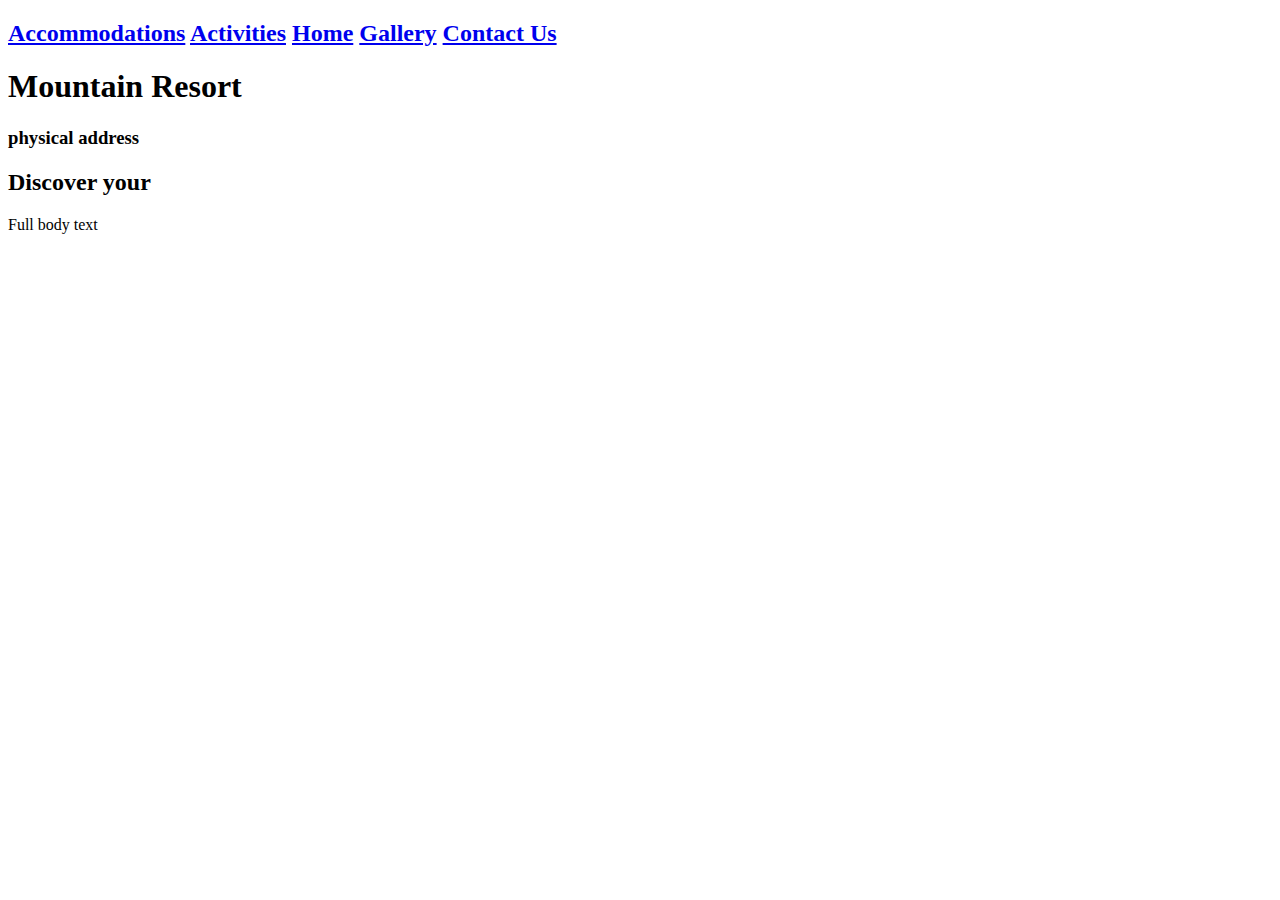
==== index.html @ 79082f0e "adds navigation bar to all html pages" ====
<!DOCTYPE html>
<html lang="en-US">
<head>
  <link href="css/styles.css" rel="stylesheet" type="text/css">
  <title>Mountain Resort Home</title>
</head>
<body>
  <h2><a href="accommodations.html">Accommodations</a> <a href="activites.html">Activities</a> <a href="index.html">Home</a> <a href="pictures-etc.html">Gallery</a> <a href="contact-info.html">Contact Us</a></h2>
  <h1><strong>Mountain Resort</strong></h1>
  <h3>physical address</h3>

  <h2>Discover your</h2>
  <p>Full body text</p>


  <img>
</body>
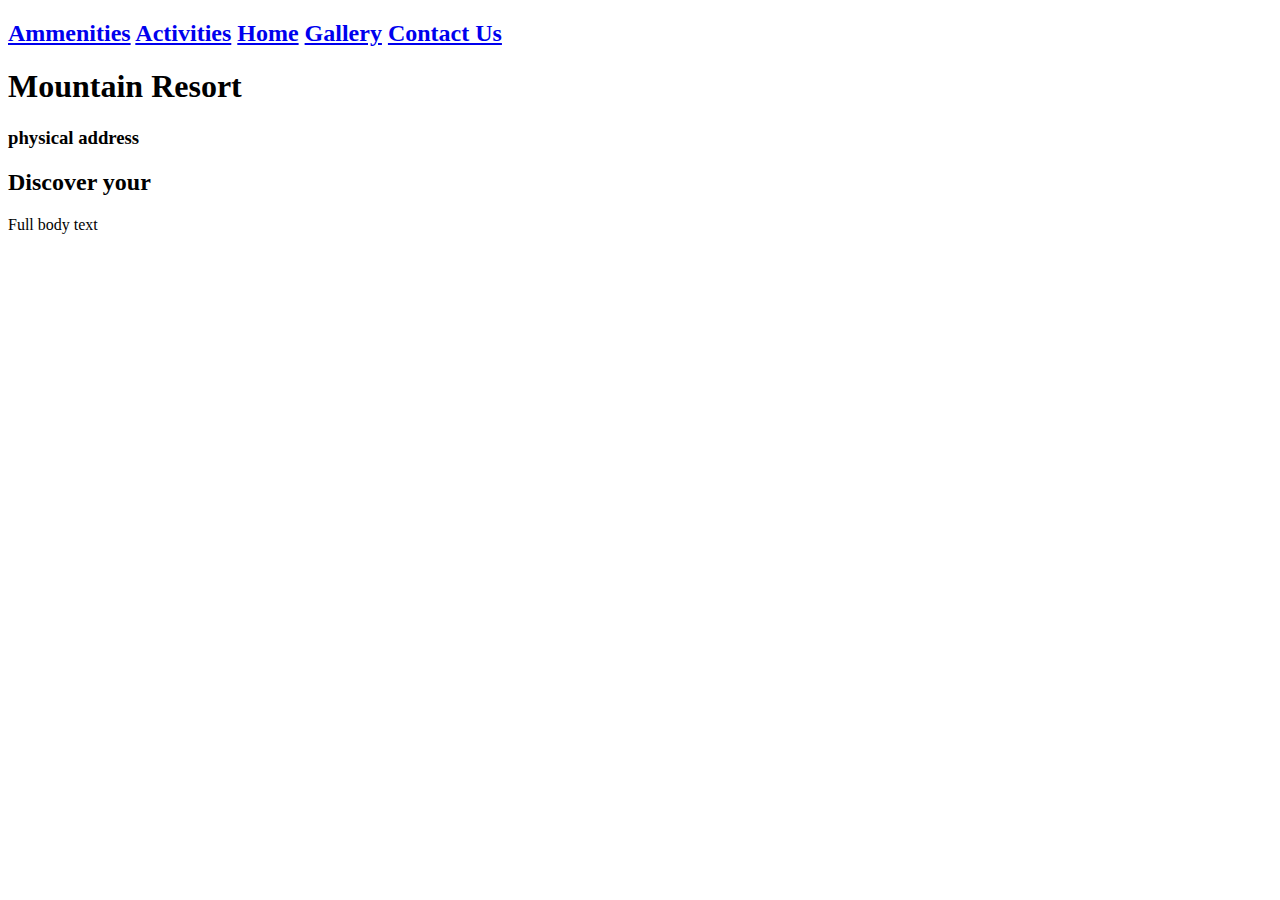
==== commit 41d53cb0: "corrects ammenities from reading activities" ====
--- a/index.html
+++ b/index.html
@@ -5,7 +5,7 @@
   <title>Mountain Resort Home</title>
 </head>
 <body>
-  <h2><a href="accommodations.html">Accommodations</a> <a href="activites.html">Activities</a> <a href="index.html">Home</a> <a href="pictures-etc.html">Gallery</a> <a href="contact-info.html">Contact Us</a></h2>
+  <h2><a href="ammenities.html">Ammenities</a> <a href="activites.html">Activities</a> <a href="index.html">Home</a> <a href="pictures-etc.html">Gallery</a> <a href="contact-info.html">Contact Us</a></h2>
   <h1><strong>Mountain Resort</strong></h1>
   <h3>physical address</h3>
 
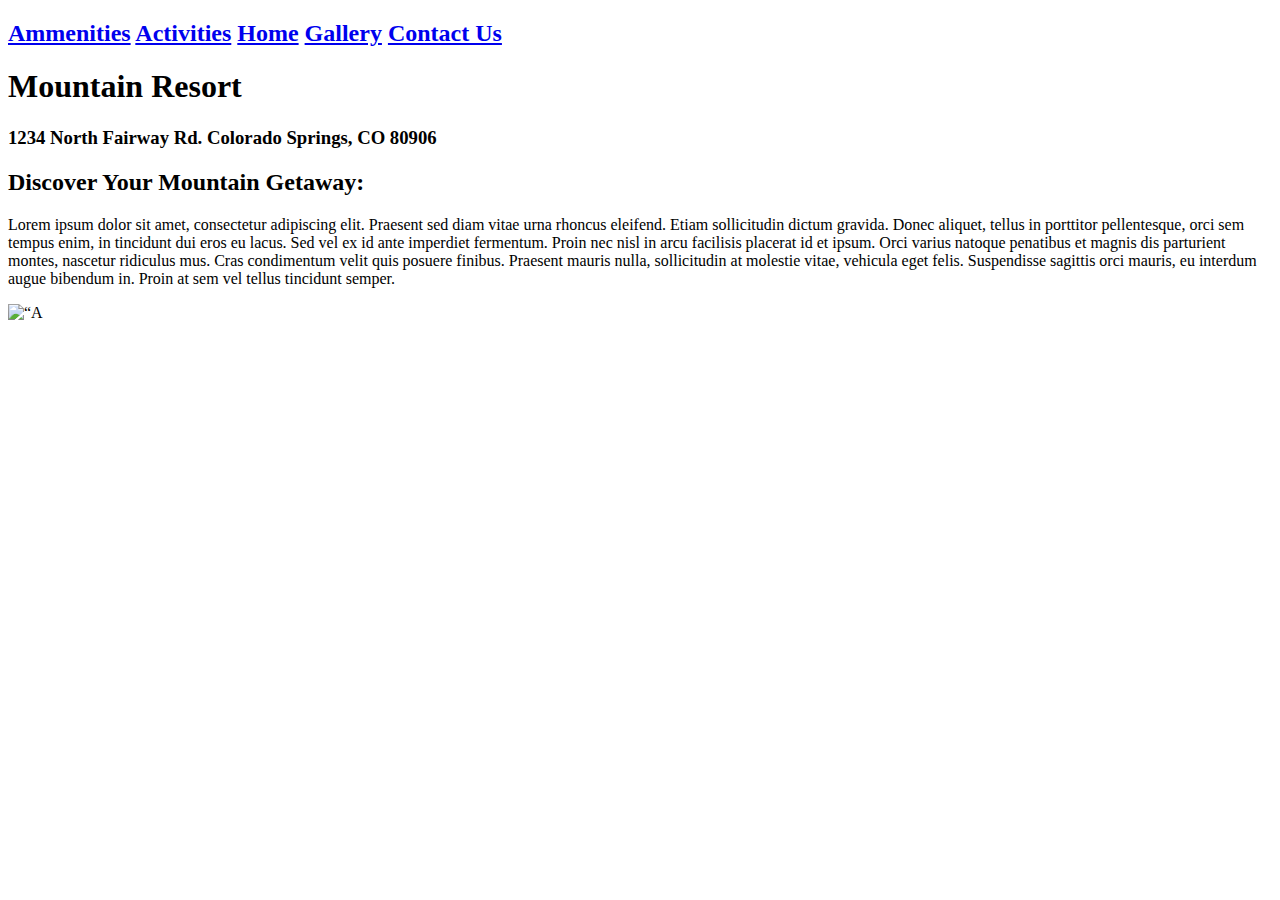
==== commit 6958cc49: "fix image errors and added ativite specific text" ====
--- a/index.html
+++ b/index.html
@@ -2,16 +2,15 @@
 <html lang="en-US">
 <head>
   <link href="css/styles.css" rel="stylesheet" type="text/css">
-  <title>Mountain Resort Home</title>
+  <title>The Mountain Resort</title>
 </head>
 <body>
   <h2><a href="ammenities.html">Ammenities</a> <a href="activites.html">Activities</a> <a href="index.html">Home</a> <a href="pictures-etc.html">Gallery</a> <a href="contact-info.html">Contact Us</a></h2>
   <h1><strong>Mountain Resort</strong></h1>
-  <h3>physical address</h3>
+  <h3>1234 North Fairway Rd. Colorado Springs, CO 80906</h3>
 
-  <h2>Discover your</h2>
-  <p>Full body text</p>
+  <h2>Discover Your Mountain Getaway:</h2>
+  <p>Lorem ipsum dolor sit amet, consectetur adipiscing elit. Praesent sed diam vitae urna rhoncus eleifend. Etiam sollicitudin dictum gravida. Donec aliquet, tellus in porttitor pellentesque, orci sem tempus enim, in tincidunt dui eros eu lacus. Sed vel ex id ante imperdiet fermentum. Proin nec nisl in arcu facilisis placerat id et ipsum. Orci varius natoque penatibus et magnis dis parturient montes, nascetur ridiculus mus. Cras condimentum velit quis posuere finibus. Praesent mauris nulla, sollicitudin at molestie vitae, vehicula eget felis. Suspendisse sagittis orci mauris, eu interdum augue bibendum in. Proin at sem vel tellus tincidunt semper.</p>
 
-
-  <img>
+  <img	src=“img/mt-resort.jpg” alt=“A photo of The Mountain Resort”>
 </body>
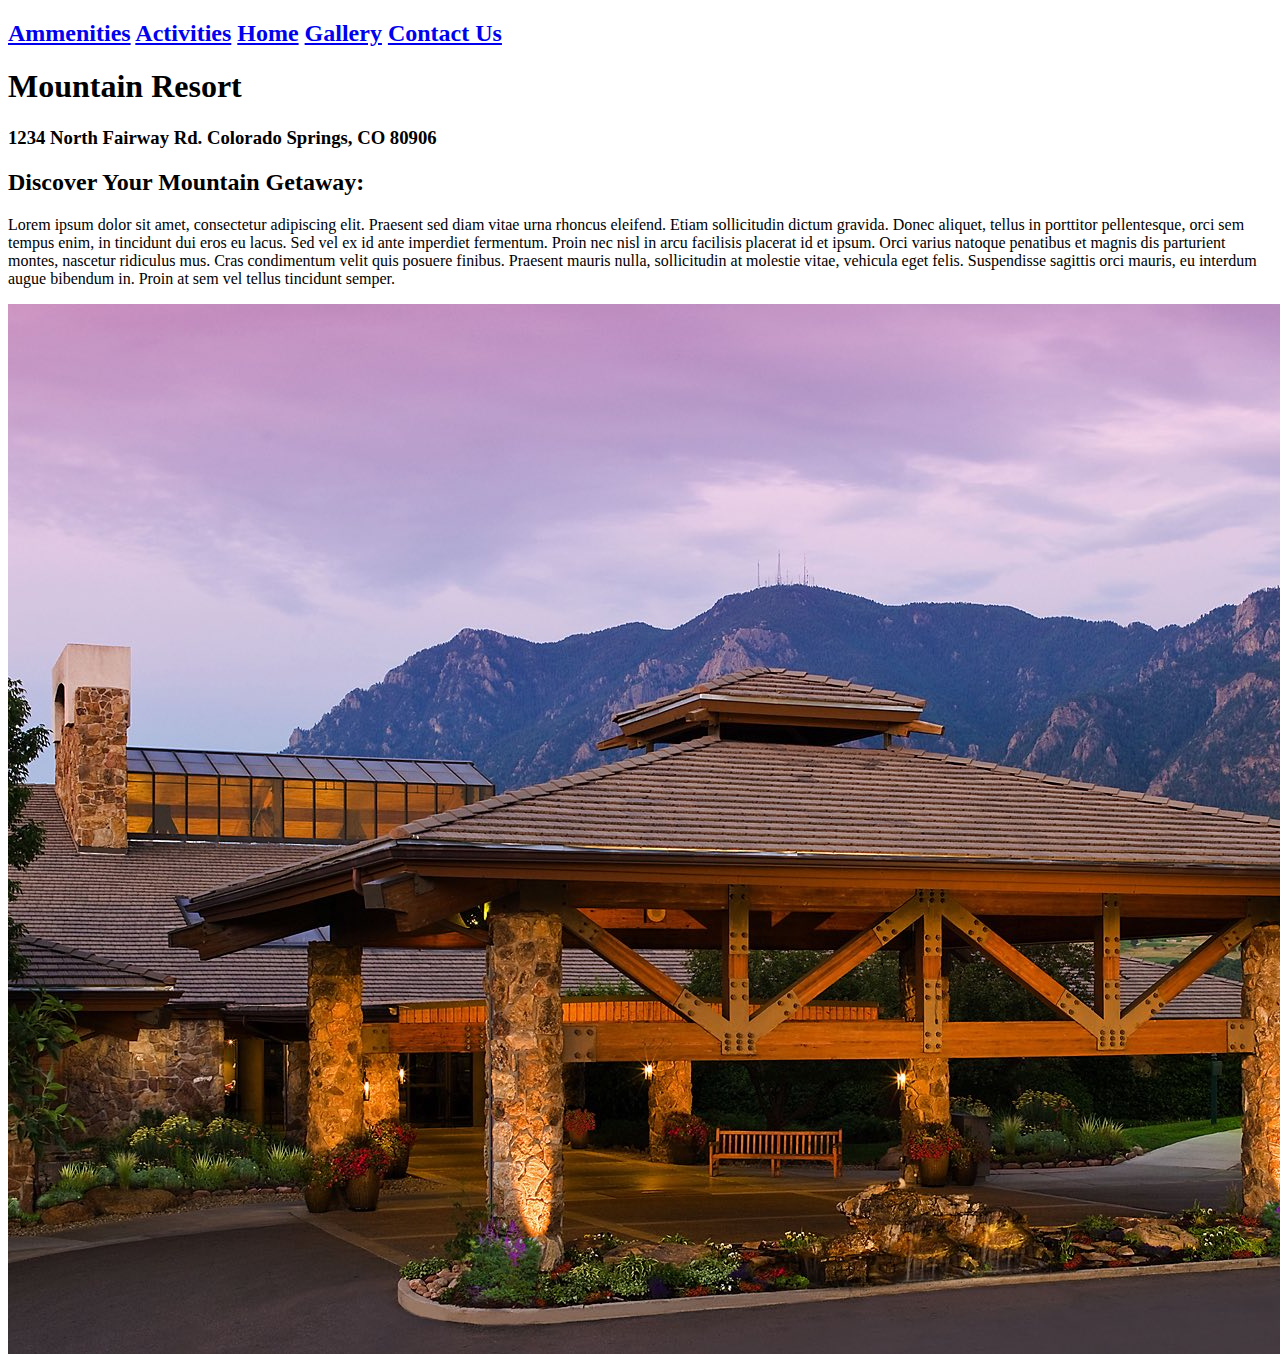
==== commit 7d456ea0: "fix image error" ====
--- a/index.html
+++ b/index.html
@@ -12,5 +12,5 @@
   <h2>Discover Your Mountain Getaway:</h2>
   <p>Lorem ipsum dolor sit amet, consectetur adipiscing elit. Praesent sed diam vitae urna rhoncus eleifend. Etiam sollicitudin dictum gravida. Donec aliquet, tellus in porttitor pellentesque, orci sem tempus enim, in tincidunt dui eros eu lacus. Sed vel ex id ante imperdiet fermentum. Proin nec nisl in arcu facilisis placerat id et ipsum. Orci varius natoque penatibus et magnis dis parturient montes, nascetur ridiculus mus. Cras condimentum velit quis posuere finibus. Praesent mauris nulla, sollicitudin at molestie vitae, vehicula eget felis. Suspendisse sagittis orci mauris, eu interdum augue bibendum in. Proin at sem vel tellus tincidunt semper.</p>
 
-  <img	src=“img/mt-resort.jpg” alt=“A photo of The Mountain Resort”>
+  <img src="img/mt-resort.jpg" alt="A photo of The Mountain Resort">
 </body>
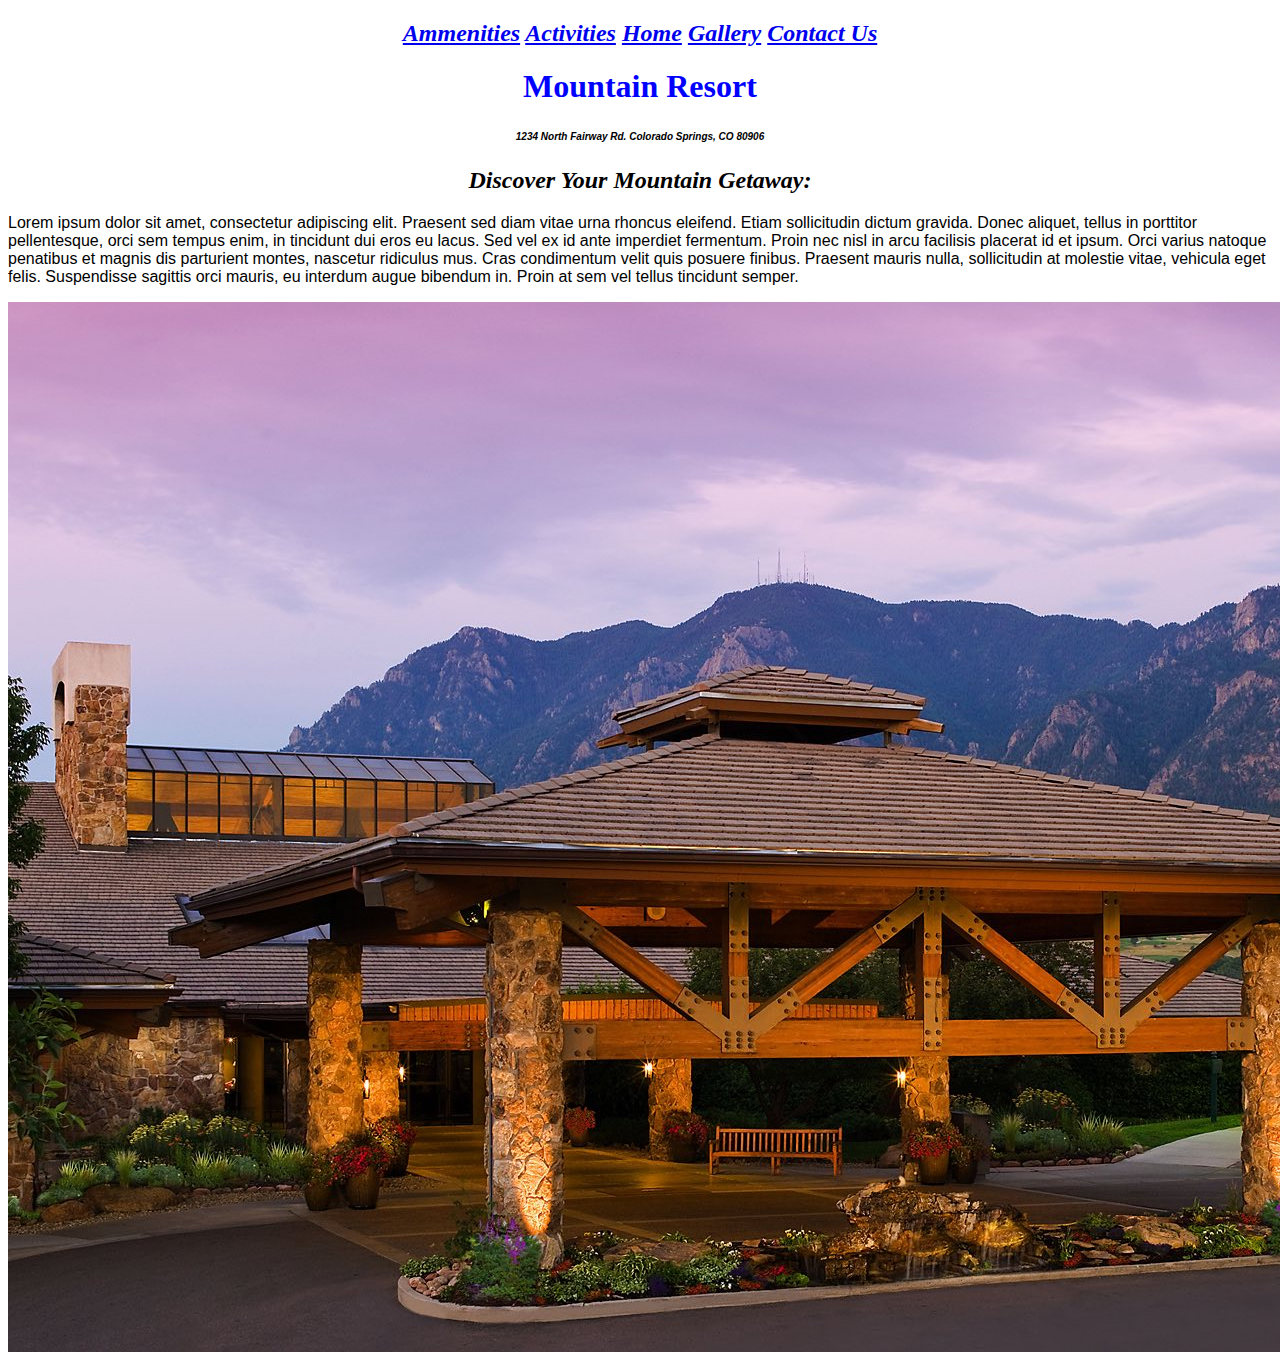
==== commit 34590fbe: "add h4 for to include smaller text and shifted it to center" ====
--- a/index.html
+++ b/index.html
@@ -7,10 +7,11 @@
 <body>
   <h2><a href="ammenities.html">Ammenities</a> <a href="activites.html">Activities</a> <a href="index.html">Home</a> <a href="pictures-etc.html">Gallery</a> <a href="contact-info.html">Contact Us</a></h2>
   <h1><strong>Mountain Resort</strong></h1>
-  <h3>1234 North Fairway Rd. Colorado Springs, CO 80906</h3>
+  <h4>1234 North Fairway Rd. Colorado Springs, CO 80906</h4>
 
   <h2>Discover Your Mountain Getaway:</h2>
   <p>Lorem ipsum dolor sit amet, consectetur adipiscing elit. Praesent sed diam vitae urna rhoncus eleifend. Etiam sollicitudin dictum gravida. Donec aliquet, tellus in porttitor pellentesque, orci sem tempus enim, in tincidunt dui eros eu lacus. Sed vel ex id ante imperdiet fermentum. Proin nec nisl in arcu facilisis placerat id et ipsum. Orci varius natoque penatibus et magnis dis parturient montes, nascetur ridiculus mus. Cras condimentum velit quis posuere finibus. Praesent mauris nulla, sollicitudin at molestie vitae, vehicula eget felis. Suspendisse sagittis orci mauris, eu interdum augue bibendum in. Proin at sem vel tellus tincidunt semper.</p>
 
   <img src="img/mt-resort.jpg" alt="A photo of The Mountain Resort">
 </body>
+</html>
--- a/css/styles.css
+++ b/css/styles.css
@@ -0,0 +1,30 @@
+h1 {
+  color: #0000ff;
+  text-align: center;
+}
+
+h2 {
+  font-style: italic;
+  text-align: center;
+}
+
+h3 {
+  font-weight: bold;
+  font-family: sans-serif;
+  text-align: left;
+}
+h4 {
+  font-style: italic;
+  font-family: sans-serif;
+  text-align: center;
+  font-size: 10px;
+  line-height: 20px;
+}
+p {
+  font-family: sans-serif;
+}
+
+ul {
+  font-size: 20px;
+  line-height: 30px;
+}